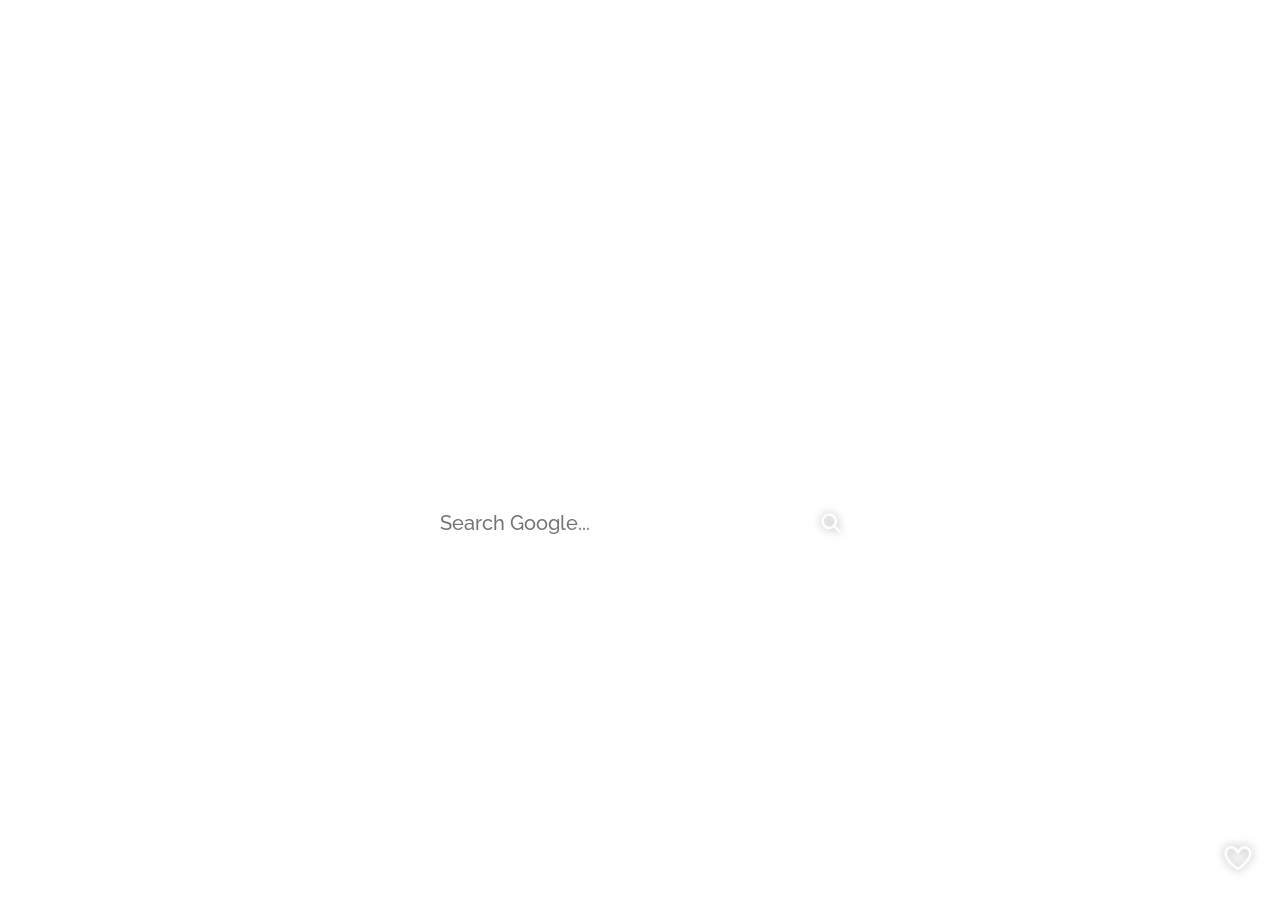
==== index.html @ 81868f59 "Add files via upload" ====
<!DOCTYPE html>
<html lang="en">
<head>
  <meta charset="utf-8">
  <title>New Tab</title>
  <meta name="description" content="Bless your new tab with cute cats!">
  <link rel="stylesheet" href="style.css">
  <link href='https://fonts.googleapis.com/css?family=Alexandria' rel='stylesheet'>
  <link rel="preconnect" href="https://fonts.googleapis.com">
  <link rel="preconnect" href="https://fonts.gstatic.com" crossorigin>
  <link href="https://fonts.googleapis.com/css2?family=Raleway:ital,wght@0,100..900;1,100..900&display=swap" rel="stylesheet">
</head>

<body>
  <svg id="like-button" xmlns="http://www.w3.org/2000/svg" viewBox="0 0 640 640"><path d="M442.9 144C415.6 144 389.9 157.1 373.9 179.2L339.5 226.8C335 233 327.8 236.7 320.1 236.7C312.4 236.7 305.2 233 300.7 226.8L266.3 179.2C250.3 157.1 224.6 144 197.3 144C150.3 144 112.2 182.1 112.2 229.1C112.2 279 144.2 327.5 180.3 371.4C221.4 421.4 271.7 465.4 306.2 491.7C309.4 494.1 314.1 495.9 320.2 495.9C326.3 495.9 331 494.1 334.2 491.7C368.7 465.4 419 421.3 460.1 371.4C496.3 327.5 528.2 279 528.2 229.1C528.2 182.1 490.1 144 443.1 144zM335 151.1C360 116.5 400.2 96 442.9 96C516.4 96 576 155.6 576 229.1C576 297.7 533.1 358 496.9 401.9C452.8 455.5 399.6 502 363.1 529.8C350.8 539.2 335.6 543.9 320 543.9C304.4 543.9 289.2 539.2 276.9 529.8C240.4 502 187.2 455.5 143.1 402C106.9 358.1 64 297.7 64 229.1C64 155.6 123.6 96 197.1 96C239.8 96 280 116.5 305 151.1L320 171.8L335 151.1z"/></svg>
  <svg id="search-icon" xmlns="http://www.w3.org/2000/svg" viewBox="0 0 640 640"><!--!Font Awesome Pro v7.1.0 by @fontawesome - https://fontawesome.com License - https://fontawesome.com/license (Commercial License) Copyright 2025 Fonticons, Inc.--><path d="M480 272C480 317.9 465.1 360.3 440 394.7L566.6 521.4C579.1 533.9 579.1 554.2 566.6 566.7C554.1 579.2 533.8 579.2 521.3 566.7L394.7 440C360.3 465.1 317.9 480 272 480C157.1 480 64 386.9 64 272C64 157.1 157.1 64 272 64C386.9 64 480 157.1 480 272zM272 416C351.5 416 416 351.5 416 272C416 192.5 351.5 128 272 128C192.5 128 128 192.5 128 272C128 351.5 192.5 416 272 416z"/></svg>
  <div id="background-container"></div>
  <div id="background-container"></div>
  <script src="script.js"></script>
  <div id="time-search-container">
    <p id="time-text"></p>
  </div>
</body>
</html>
---- style.css ----
body {
  font-family: "Alexandria";
  margin: 0;
  padding: 0;
  overflow: hidden; 
  font-weight: lighter;
}
#background-container {
  position: fixed;
  top: 0;
  left: 0;
  width: 100vw; /* Set the width to cover the entire viewport width */
  height: 100vh; /* Set the height to cover the entire viewport height */
  background-size: cover;
  background-position: center;
  z-index: -1; /* Set a lower z-index to place it behind other content */
}

#time-search-container {
  position: fixed;
  top: 190px;
  left: 0;
  right: 0;
  bottom: 200px;
  background-size: cover;
  background-position: center;
  display: flex;
  align-items: center;
  justify-content: center;
  flex-direction: column;
  text-align: center;
}

#time-text {
  font-size: 120px;
  color: white;
  font-weight: normal;
  margin-bottom: 5px;
  margin-top: 5px;
  filter: drop-shadow(0px 0px 5px, rgb(229, 229, 229))
}

/* Styles for the search input */
#search-input {
  width: 400px;
  height: 40px;
  font-family: "Raleway";
  font-size: 20px;
  border-radius: 40px;
  border: none;
  padding: 10px 20px;
  background-color: rgba(255, 255, 255, 0.7);
  color: rgba(0, 0, 0, 0.5);
  font-weight: 500;
  outline: none;
  caret-color: black;
}

/* Styles for the search icon */
#search-icon {
  position: absolute;
  width: 24px;
  top: 50%;
  right: 17px;
  z-index: 9;
  transform: translateY(-50%);
  fill:white;
  transition: 
    fill 0.4s ease, 
    filter 0.4s ease;
  filter: drop-shadow(0px 0px 5px rgba(144, 144, 144, 0.9));
}
#search-icon:hover {
  fill: #d9d9d9;
  filter: drop-shadow(0px 0px 5px rgb(255, 255, 255));
}

.background-image-container {
  position: absolute;
  top: -10%;
  left: -10%;
  width: 120vw; /* Cover the entire viewport width */
  height: 120vh; /* Cover the entire viewport height */
  background-size: cover; /* Maintain aspect ratio and cover entire container */
  background-position: center; /* Center the image */
  z-index: -1;
  overflow: clip;
  filter: blur(5px);
  transform: scale(1.15);
  transition: filter 0.8s ease-out;
}


/* like button */ 
#like-button{
  position:fixed;
  bottom: 25px;
  right: 25px;
  display: flex;
  fill: white;
  z-index: 10;
  width:34px;
  transition: fill 0.4s ease-in, filter 0.4s ease;
  filter: drop-shadow(0px 0px 5px rgba(144, 144, 144, 0.9));
}
#like-button:hover{
  transition: fill 0.2s ease;
  fill:#d9d9d9;
}
#like-button.active {
  fill:  #ff3464;
  transition: fill 0.1s ease;
}
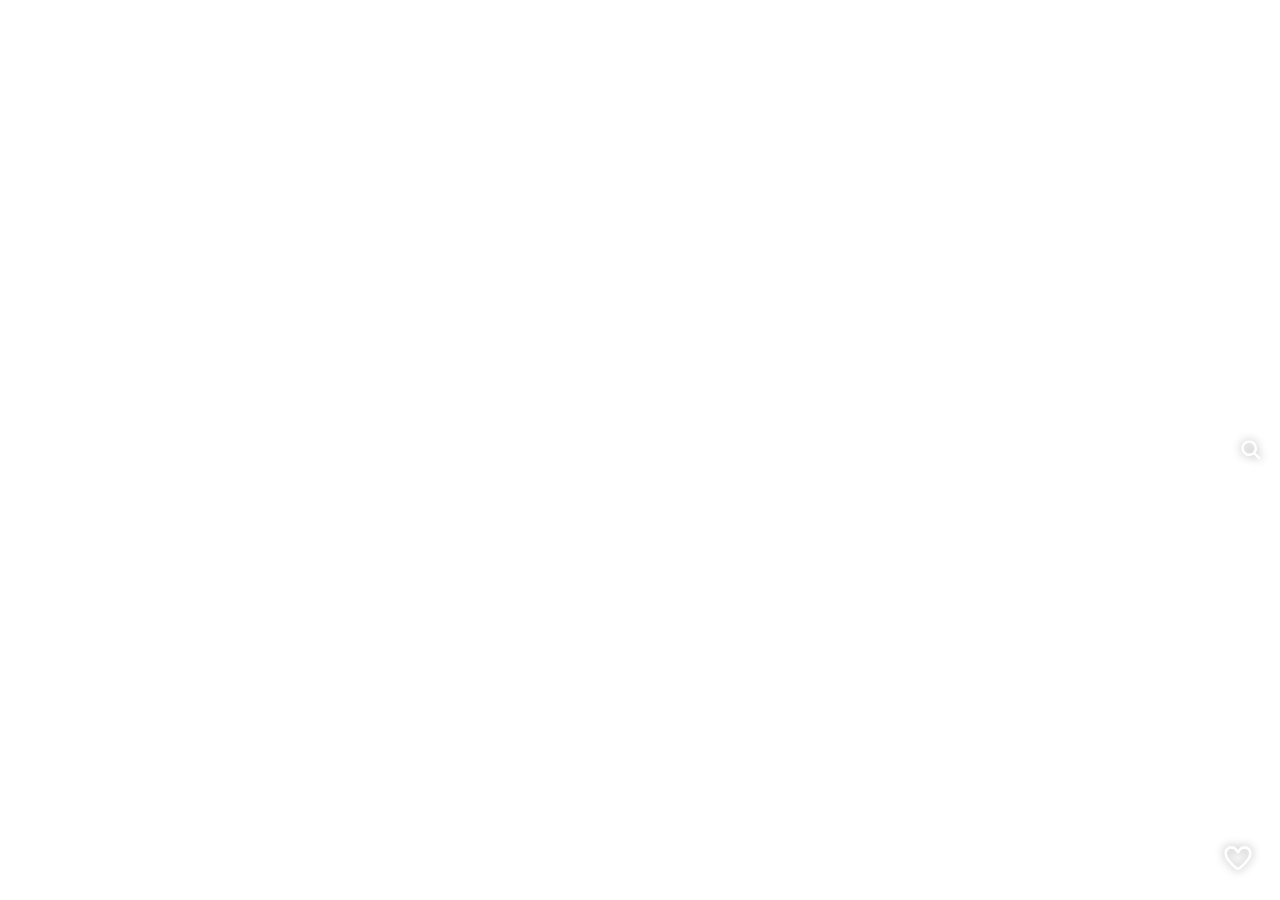
==== commit f349f02d: "changes" ====
--- a/index.html
+++ b/index.html
@@ -16,6 +16,7 @@
   <svg id="search-icon" xmlns="http://www.w3.org/2000/svg" viewBox="0 0 640 640"><!--!Font Awesome Pro v7.1.0 by @fontawesome - https://fontawesome.com License - https://fontawesome.com/license (Commercial License) Copyright 2025 Fonticons, Inc.--><path d="M480 272C480 317.9 465.1 360.3 440 394.7L566.6 521.4C579.1 533.9 579.1 554.2 566.6 566.7C554.1 579.2 533.8 579.2 521.3 566.7L394.7 440C360.3 465.1 317.9 480 272 480C157.1 480 64 386.9 64 272C64 157.1 157.1 64 272 64C386.9 64 480 157.1 480 272zM272 416C351.5 416 416 351.5 416 272C416 192.5 351.5 128 272 128C192.5 128 128 192.5 128 272C128 351.5 192.5 416 272 416z"/></svg>
   <div id="background-container"></div>
   <div id="background-container"></div>
+  <script src="config.js"></script>
   <script src="script.js"></script>
   <div id="time-search-container">
     <p id="time-text"></p>
